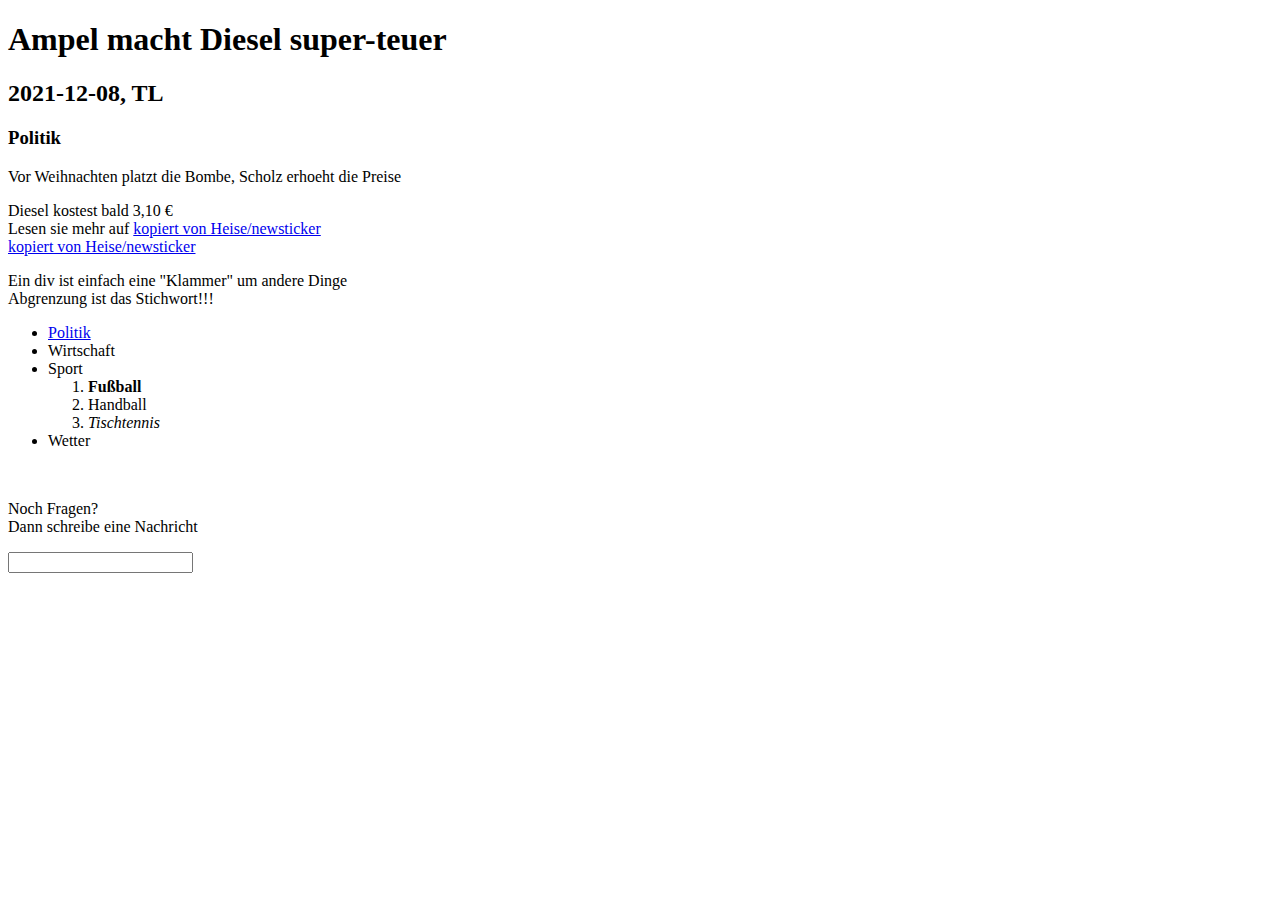
==== index.html @ 8c33f34c "b1: Update Nr.4" ====
<!doctype html>
<html>

<head>

<title>Ueberschrischt/Titel</title>
<meta charset="UTF-8"> <!-- ASCII, UTF-8, Windows-nnnn? -->

</head>

<body>

<h1>Ampel macht Diesel super-teuer</h1> <!-- h1 - header -->
<h2>2021-12-08, TL</h2>
<h3>Politik</h3>

<p>Vor Weihnachten platzt die Bombe, Scholz erhoeht die Preise</p>

<p>Diesel kostest bald 3,10 € <br>

Lesen sie mehr auf <a href="https://www.heise.de/newsticker/">kopiert von Heise/newsticker</a><br>


<a href="index1.html">kopiert von Heise/newsticker</a>
</p>

<div>
Ein div ist einfach eine "Klammer" um andere Dinge
</div>
<div>
Abgrenzung ist das Stichwort!!!
</div>
  
<ul>
	<li> <a href="index1.html">Politik</a></li> 
  <li> Wirtschaft </li>
  <li> Sport </li>
    <ol start="1"> 
	    <li> <strong>Fußball</strong></li>
     <li>Handball</li>
     <li><em>Tischtennis</em> </li>
  </ol>
  <li> Wetter </li>
 </ul>

 <img src:"Bilder/cat_pixabay.jpg"> <p>Noch Fragen?</br>Dann schreibe eine Nachricht</p>

 <input type = "text">

</body>

</html>
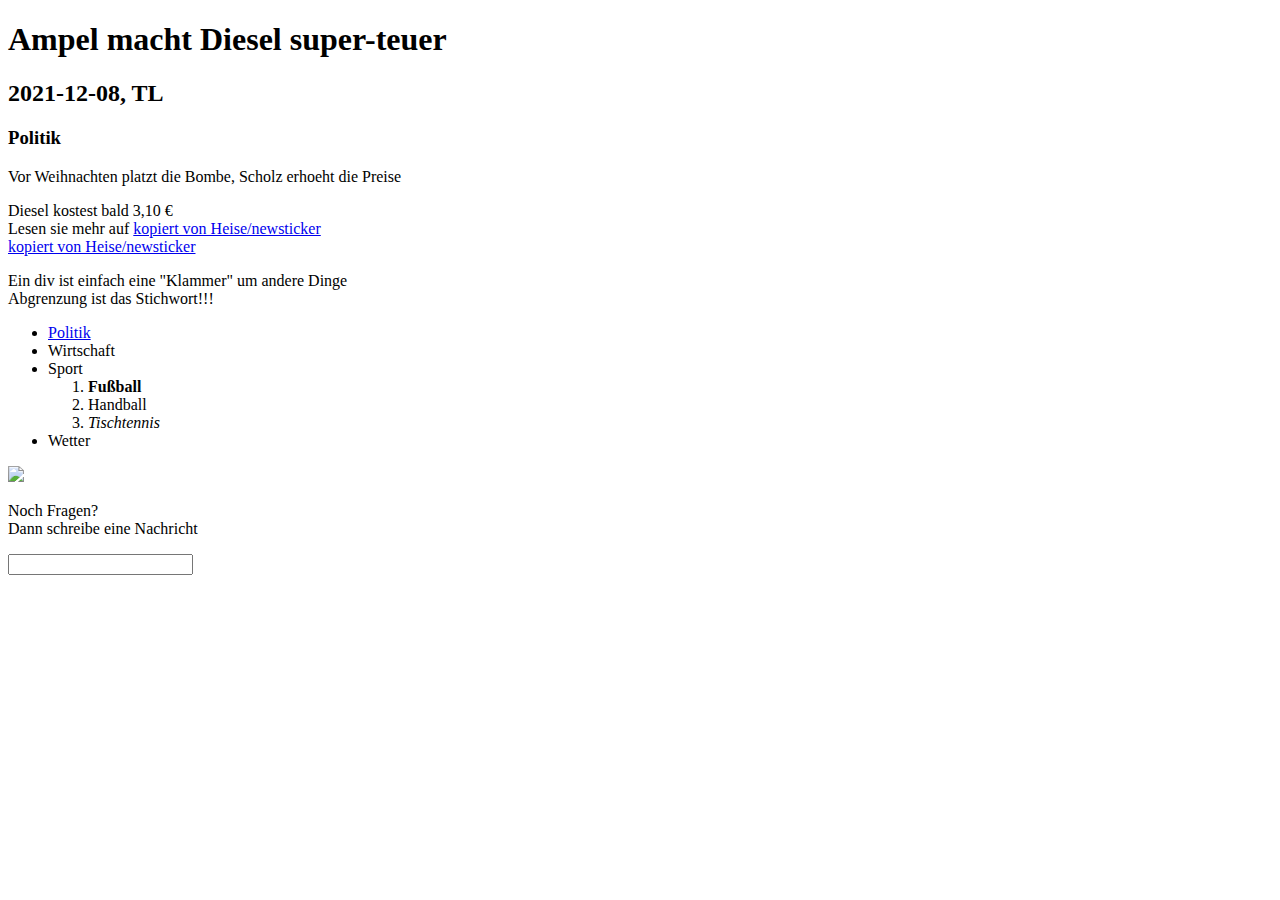
==== commit e1ab6a10: "b1: Update Nr.5" ====
--- a/index.html
+++ b/index.html
@@ -43,7 +43,7 @@
   <li> Wetter </li>
  </ul>
 
- <img src:"Bilder/cat_pixabay.jpg"> <p>Noch Fragen?</br>Dann schreibe eine Nachricht</p>
+ <img src="Bilder/cat_pixabay.jpg"> <p>Noch Fragen?</br>Dann schreibe eine Nachricht</p>
 
  <input type = "text">
 
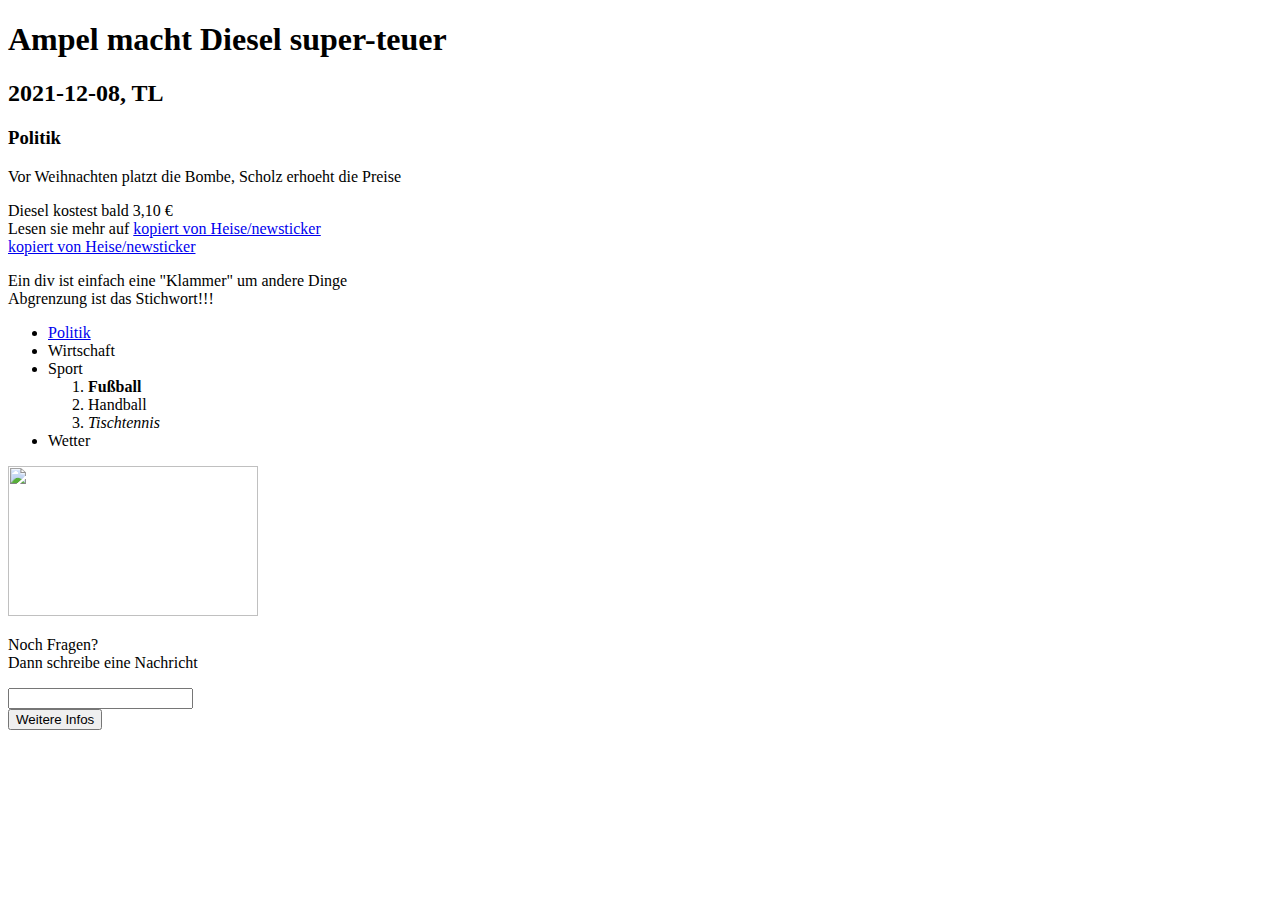
==== commit 0f41c52a: "b1: Update Nr.6" ====
--- a/index.html
+++ b/index.html
@@ -43,9 +43,13 @@
   <li> Wetter </li>
  </ul>
 
- <img src="Bilder/cat_pixabay.jpg"> <p>Noch Fragen?</br>Dann schreibe eine Nachricht</p>
+ <img src="Bilder/cat_pixabay.jpg" width="250" height="150"> <p>Noch Fragen?</br>Dann schreibe eine Nachricht</p>
 
  <input type = "text">
+
+ <form action="https://www.hsvrm.de">
+	 <button> Weitere Infos</button>
+</form>
 
 </body>
 
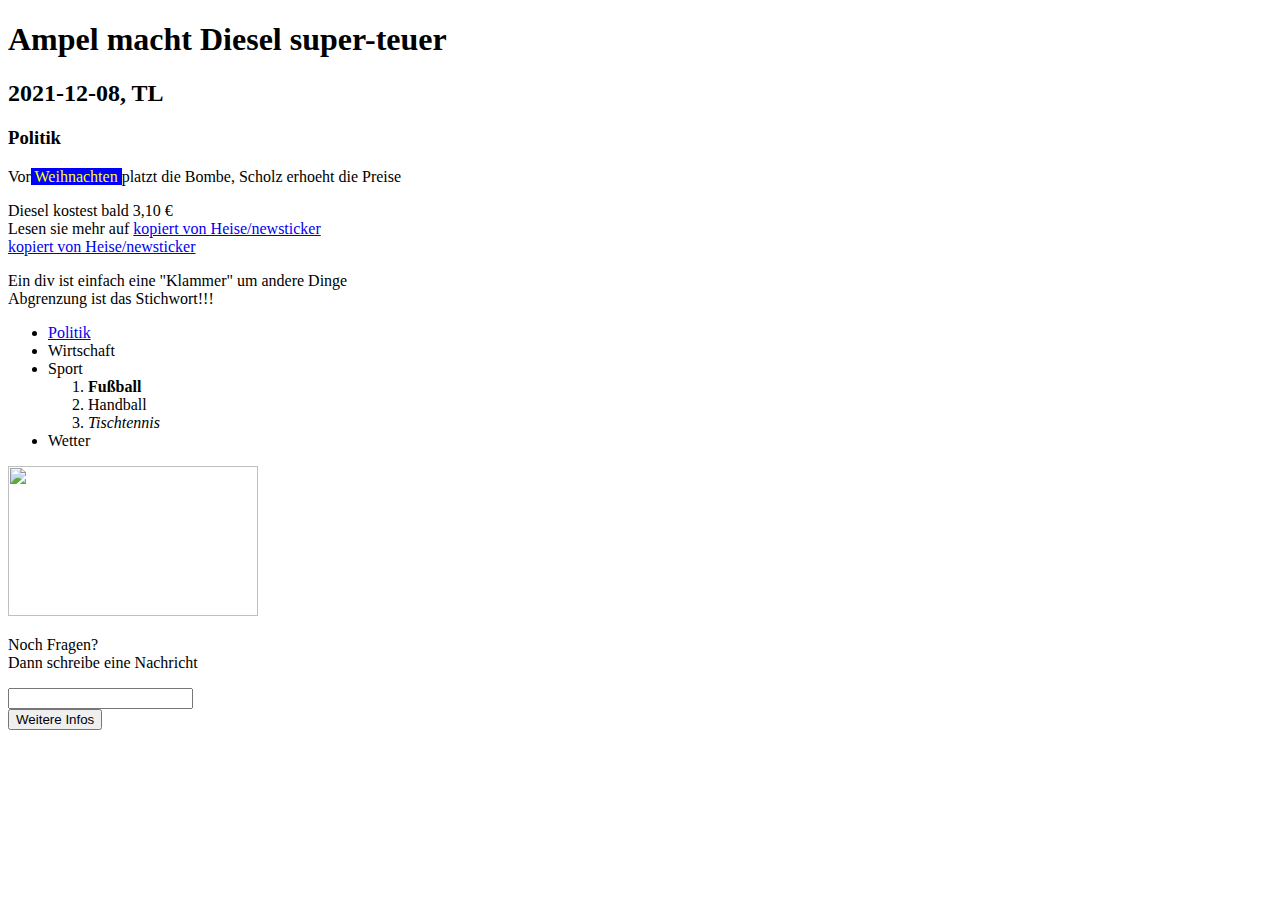
==== commit e53b459b: "b1: Update 3x3 grid" ====
--- a/index.html
+++ b/index.html
@@ -3,9 +3,11 @@
 
 <head>
 
-<title>Ueberschrischt/Titel</title>
+<title>Ueberschrift/Titel</title>
 <meta charset="UTF-8"> <!-- ASCII, UTF-8, Windows-nnnn? -->
-
+<style>
+    #weihnachten1 { color: yellow; background-color: blue }
+</style>
 </head>
 
 <body>
@@ -14,7 +16,8 @@
 <h2>2021-12-08, TL</h2>
 <h3>Politik</h3>
 
-<p>Vor Weihnachten platzt die Bombe, Scholz erhoeht die Preise</p>
+<p>Vor<span id="weihnachten1"> Weihnachten </span> platzt die Bombe, Scholz erhoeht die Preise</p>
+
 
 <p>Diesel kostest bald 3,10 € <br>
 
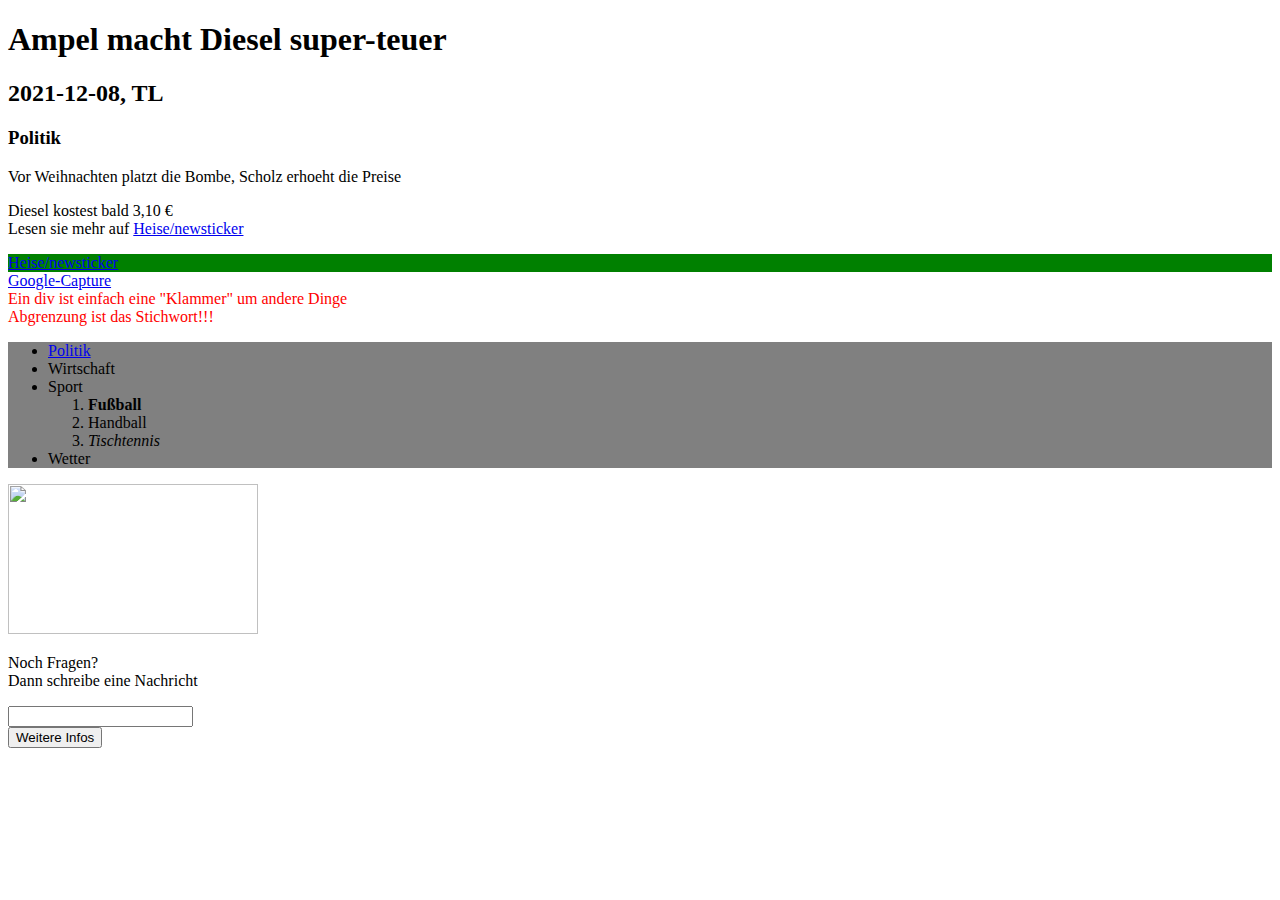
==== commit eab69f04: "b1: Update JavaScript" ====
--- a/index.html
+++ b/index.html
@@ -6,36 +6,51 @@
 <title>Ueberschrift/Titel</title>
 <meta charset="UTF-8"> <!-- ASCII, UTF-8, Windows-nnnn? -->
 <style>
-    #weihnachten1 { color: yellow; background-color: blue }
+    .classblackborder { border:5px solid black }
+    #weihnachten1:hover { color: yellow; background-color: blue }
+    main div:first-child { background-color: green } 
+  /*  main div:last-child  { background-color: green } */
+    main div#lastid:hover { background-color: green }
+    main > div  { color: red }  
+    nav { background-color: grey } 
+    div#cat:hover { border:5px solid black }  
 </style>
+
+ <script src="index.js" type="module"></script>
+ 
 </head>
 
 <body>
 
+<header id="idblackborder" class="classblackborder">	
 <h1>Ampel macht Diesel super-teuer</h1> <!-- h1 - header -->
 <h2>2021-12-08, TL</h2>
 <h3>Politik</h3>
 
 <p>Vor<span id="weihnachten1"> Weihnachten </span> platzt die Bombe, Scholz erhoeht die Preise</p>
 
-
 <p>Diesel kostest bald 3,10 € <br>
 
-Lesen sie mehr auf <a href="https://www.heise.de/newsticker/">kopiert von Heise/newsticker</a><br>
+Lesen sie mehr auf <a href="https://www.heise.de/newsticker/">Heise/newsticker</a><br>
+</header>
 
+<main>	
+ <div>
+ <a href="index1.html">Heise/newsticker</a>
+ </div>
+ <div>
+ <a href="index2.html">Google-Capture</a>
+ </div>
+ <div id="3rdid">
+ Ein div ist einfach eine "Klammer" um andere Dinge
+ </div>
+ <div id="lastid">
+ Abgrenzung ist das Stichwort!!!
+ </div>
 
-<a href="index1.html">kopiert von Heise/newsticker</a>
-</p>
-
-<div>
-Ein div ist einfach eine "Klammer" um andere Dinge
-</div>
-<div>
-Abgrenzung ist das Stichwort!!!
-</div>
-  
+<nav>
 <ul>
-	<li> <a href="index1.html">Politik</a></li> 
+  <li> <a href="index1.html">Politik</a></li> 
   <li> Wirtschaft </li>
   <li> Sport </li>
     <ol start="1"> 
@@ -45,15 +60,24 @@
   </ol>
   <li> Wetter </li>
  </ul>
+</nav>
 
- <img src="Bilder/cat_pixabay.jpg" width="250" height="150"> <p>Noch Fragen?</br>Dann schreibe eine Nachricht</p>
+</main>
 
- <input type = "text">
+<footer> 
+<div id="cat">
+<img src="Bilder/cat_pixabay.jpg" width="250" height="150">
+</div>
+<p>Noch Fragen?</br>Dann schreibe eine Nachricht</p>
+
+<input type = "text">
 
  <form action="https://www.hsvrm.de">
 	 <button> Weitere Infos</button>
 </form>
 
+</footer>
+
 </body>
 
 </html>
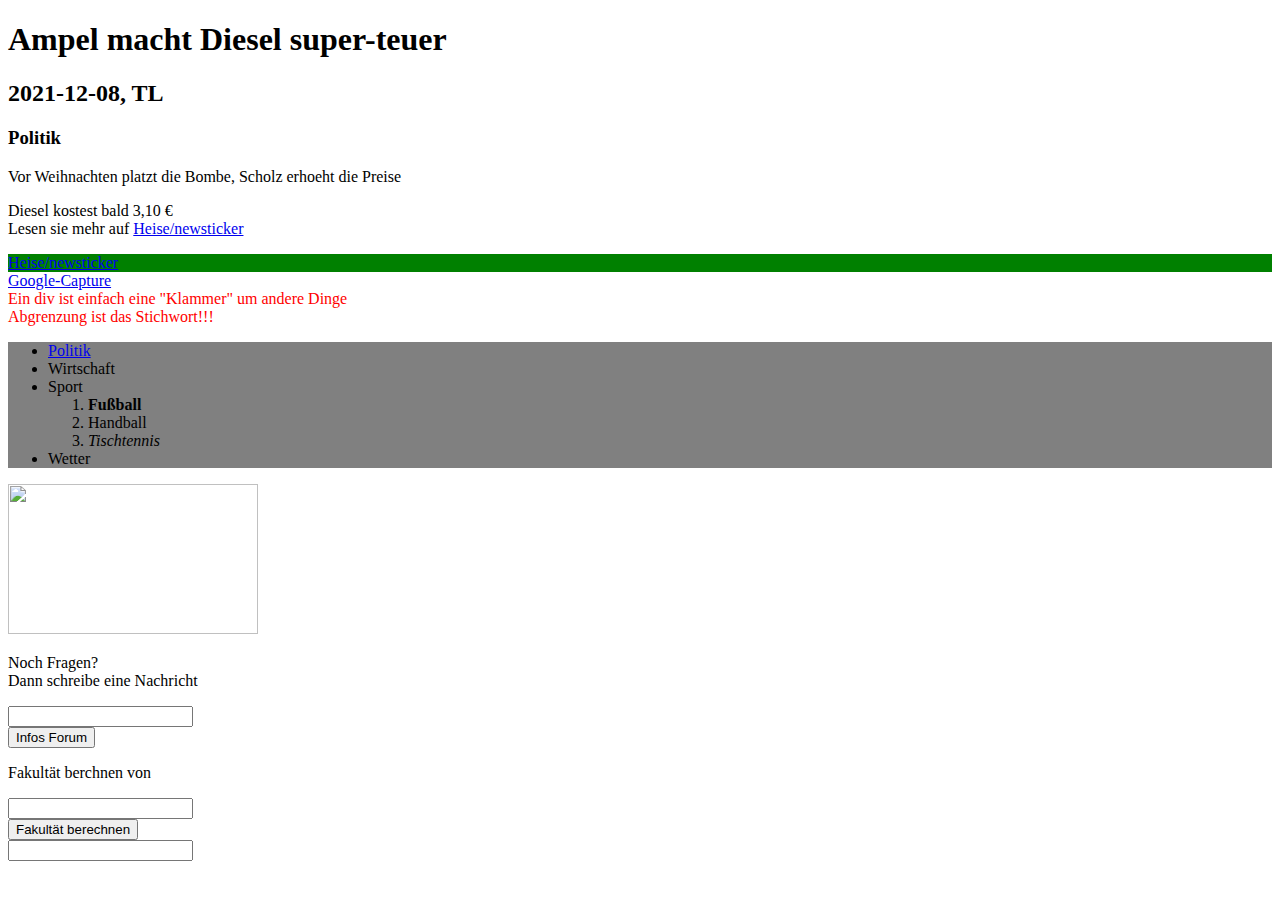
==== commit 12b50bb7: "b1:JavaScript" ====
--- a/index.html
+++ b/index.html
@@ -72,9 +72,18 @@
 
 <input type = "text">
 
- <form action="https://www.hsvrm.de">
-	 <button> Weitere Infos</button>
-</form>
+ <form id=Aufruf" action="https://www.fahrradzukunft.de">
+	 <button> Infos Forum</button>
+
+ </form>
+
+<p>Fakultät berchnen von</p>	 
+
+<input id="eingabefeld" type = "text"><br>
+
+<button id="Rechner"> Fakultät berechnen</button><br>
+
+<input id="ausgabefeld" type = "text">
 
 </footer>
 
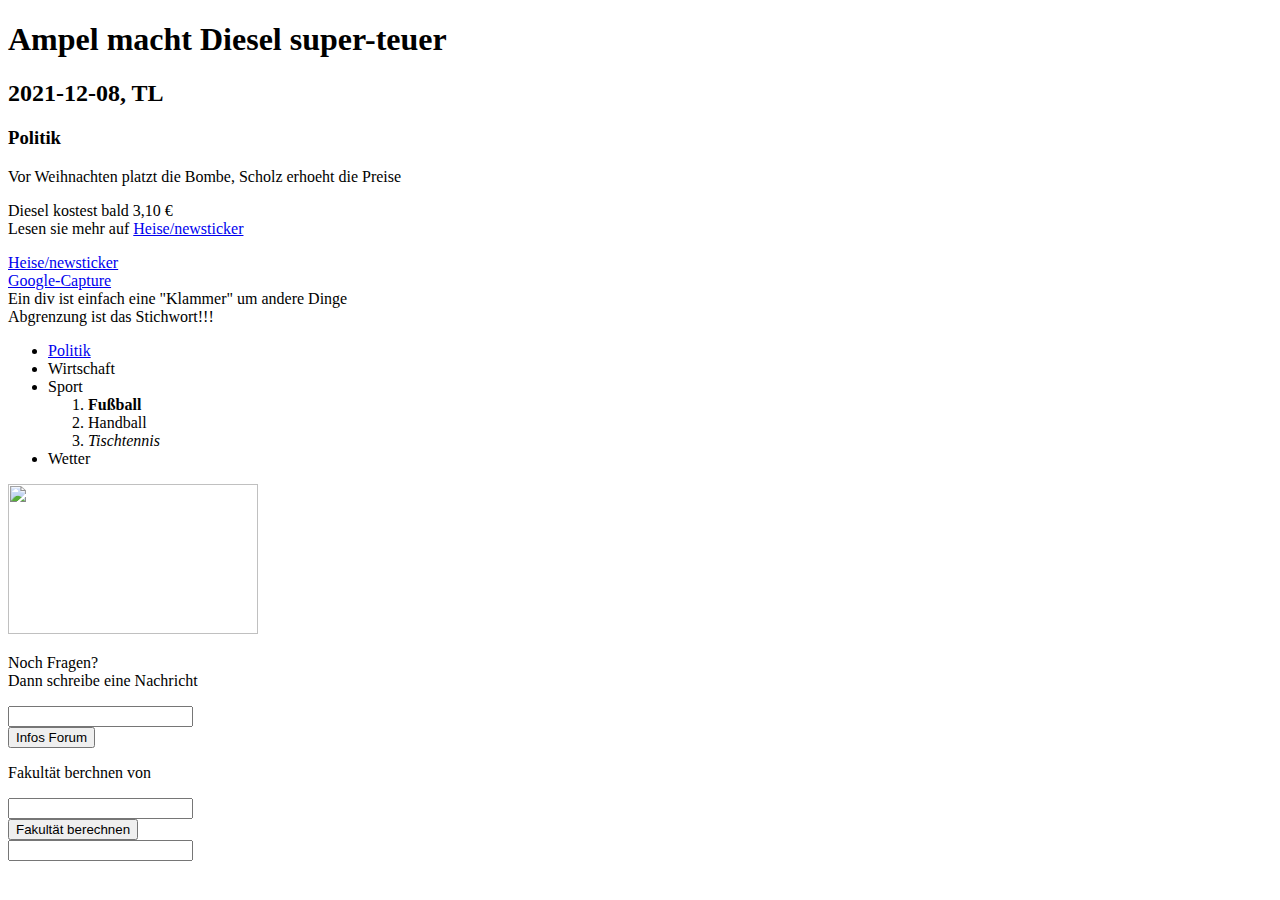
==== commit 083c6f34: "b1: Relearning js YE2021" ====
--- a/index.html
+++ b/index.html
@@ -2,22 +2,12 @@
 <html>
 
 <head>
-
-<title>Ueberschrift/Titel</title>
-<meta charset="UTF-8"> <!-- ASCII, UTF-8, Windows-nnnn? -->
-<style>
-    .classblackborder { border:5px solid black }
-    #weihnachten1:hover { color: yellow; background-color: blue }
-    main div:first-child { background-color: green } 
-  /*  main div:last-child  { background-color: green } */
-    main div#lastid:hover { background-color: green }
-    main > div  { color: red }  
-    nav { background-color: grey } 
-    div#cat:hover { border:5px solid black }  
-</style>
-
- <script src="index.js" type="module"></script>
- 
+  <title>Ueberschrift/Titel</title>
+  <meta charset="UTF-8"> <!-- ASCII, UTF-8, Windows-nnnn? -->
+  <!-- <style> --> 
+    <link href="index.css" rel="stylesheet">
+  <!-- </style> -->
+  <script src="index.js" type="module"></script>
 </head>
 
 <body>
@@ -81,7 +71,7 @@
 
 <input id="eingabefeld" type = "text"><br>
 
-<button id="Rechner"> Fakultät berechnen</button><br>
+<button id="Rechner" type="button"> Fakultät berechnen</button><br>
 
 <input id="ausgabefeld" type = "text">
 
